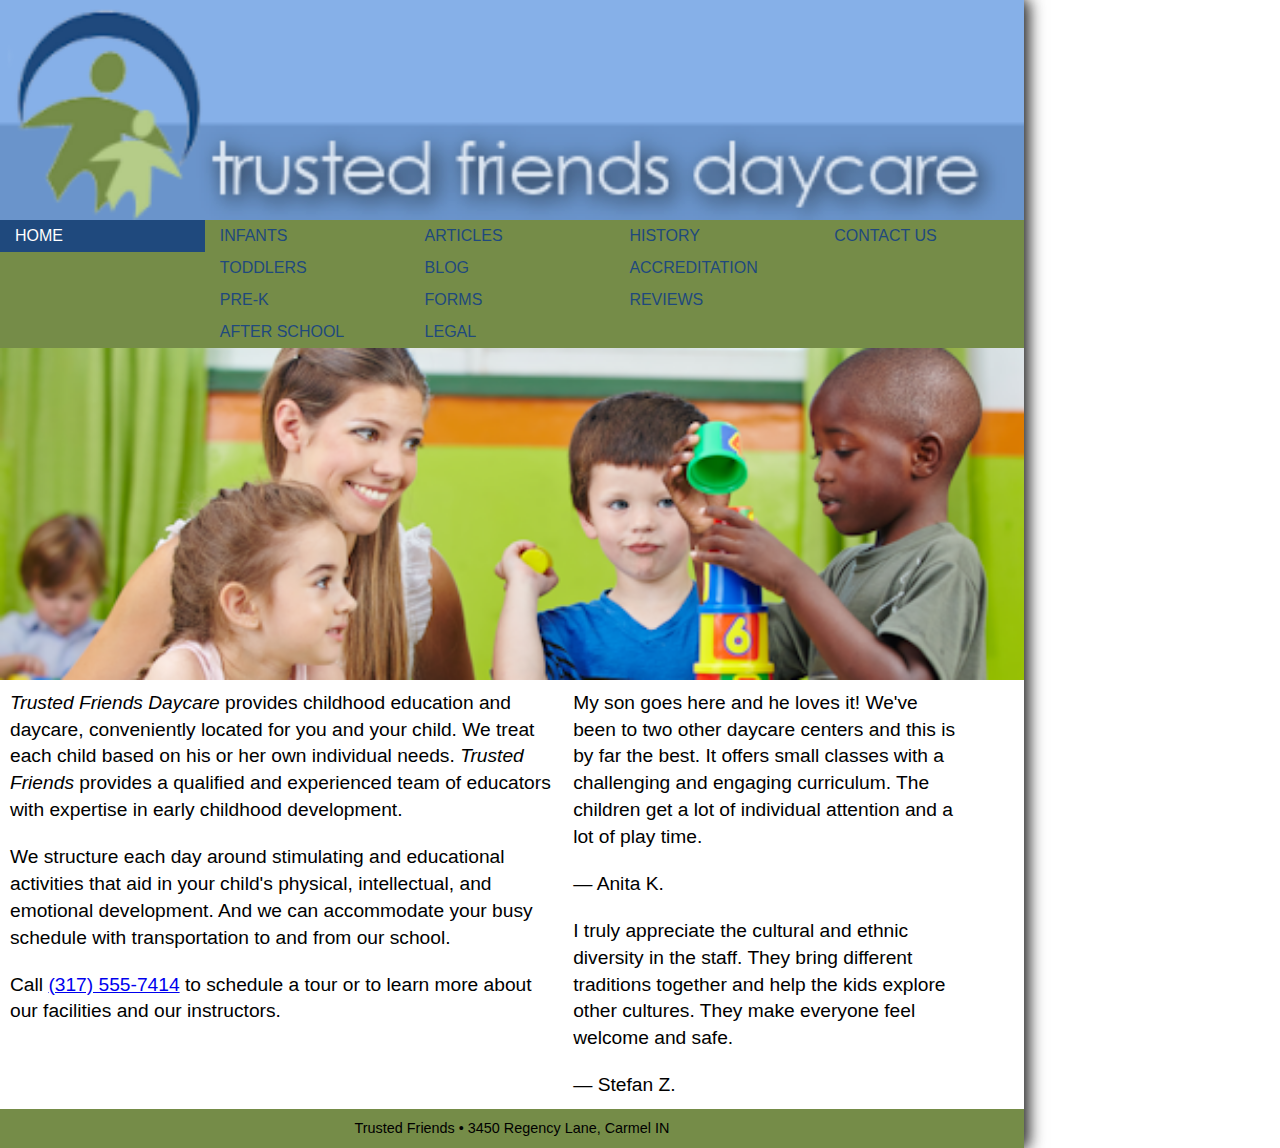
==== index.html @ 5ffabc2d "Update and rename tf_home.html to index.html" ====
<!DOCTYPE html>
<html>
<head>
   <!--
   New Perspectives on HTML5 and CSS3, 7th Edition
   Tutorial 5
   Tutorial Case
   
   Home Page of the Trusted Friends website
   Author: 
   Date:   
   
   Filename: tf_home.html
   -->
   
   <title>Trusted Friends Daycare</title>
   <meta charset="utf-8" />
   <link rel="stylesheet" href="tf_styles1.css">
   <link rel="stylesheet" href="tf_reset.css">
   <meta name="viewport" conten="width=device-width", initial-scale1="1" />
</head>

<body>
   <header>
      <img src="tf_logo.png" alt="Trusted Friends" />
      
      <nav class="horizontal">
         <ul class="mainmenu">
            <li><a href="tf_home.html">Home</a></li>
            <li><a href="#" class="submenuTitle">Classes &#9654;</a>
               <ul class="submenu">
                  <li><a href="#">Infants</a></li>
                  <li><a href="#">Toddlers</a></li>
                  <li><a href="tf_prek.html">Pre-K</a></li>
                  <li><a href="#">After School</a></li>
               </ul>
            </li>
            <li><a href="#" class="submenuTitle">Parents &#9654;</a>
               <ul class="submenu">
                  <li><a href="tf_articles.html">Articles</a></li>
                  <li><a href="#">Blog</a></li>
                  <li><a href="#">Forms</a></li>
                  <li><a href="#">Legal</a></li>                 
               </ul>
            </li>
            <li><a href="#" class="submenuTitle">About Us &#9654;</a>
               <ul class="submenu">
                  <li><a href="#">History</a></li>
                  <li><a href="#">Accreditation</a></li>
                  <li><a href="#">Reviews</a></li>
               </ul>
            </li>
            <li><a href="#">Contact Us</a> </li>
         </ul>
      </nav>
   </header>
   
   <section>
      <img src="tf_photo1.png" alt="" />
      <article>
         <p><cite>Trusted Friends Daycare</cite> provides childhood education 
            and daycare, conveniently located for you and your child. We treat each 
            child based on his or her own individual needs. <cite>Trusted Friends</cite> 
            provides a qualified and experienced team of educators with expertise in early 
            childhood development.
         </p>
         <p>We structure each day around stimulating and educational  activities that aid 
            in your child's physical, intellectual, and emotional development. And we can 
            accommodate your busy schedule with transportation to and from our school.
         </p>
         <p>Call <a href="tel:+13175557414">(317) 555-7414</a> to schedule a tour or to 
            learn more about our facilities and our instructors.
         </p>
      </article>
      
      <aside>
         <blockquote>
            <p>My son goes here and he loves it! We've been to two other daycare centers 
               and this is by far the best. It offers small classes with a challenging and 
               engaging curriculum. The children get a lot of individual attention and a 
               lot of play time.</p>
            <p>&mdash; Anita K.</p>
         </blockquote>
         <blockquote>
            <p>I truly appreciate the cultural and ethnic diversity in the staff.  They bring 
               different traditions together and help the kids explore other cultures. They make 
               everyone feel welcome and safe.</p>
            <p>&mdash; Stefan Z.</p>
         </blockquote>
      </aside>
   </section>
   
   <footer>
      Trusted Friends &#8226; 3450 Regency Lane, Carmel IN
   </footer>
</body>
</html>
---- tf_styles1.css ----
@charset "utf-8";

/*
   New Perspectives on HTML5 and CSS3, 7th Edition
   Tutorial 5
   Tutorial Case
   
   Author:   
   Date:     
   
   Filename: tf_styles1.css
   
   This file contains the layout styles used in the Trusted Friends
   home page.

*/

/* ===========
   Base Styles
   ===========
*/


/* HTML and Body Styles */

html {
   background: url(tf_back1.png) center center / cover no-repeat fixed;
   height: 100%;
   font-family: Verdana, Geneva, sans-serif;
   font-size: 12px;
}

body {
   background: rgb(134, 176, 232);   
   box-shadow: rgb(51, 51, 51) 5px 0px 15px,
               rgb(51, 51, 51) -5px 0px 15px;
   margin: 0px auto;
   min-height: 100%;
   min-width: 320px;
   max-width: 1024px;
   width: 100%;
}

/* Body Header Styles */

body header {
   background: rgb(134,176,232);   
}

body header img {
   display: block;
   width: 100%;
}

/* Horizonal Navigation Styles */

nav.horizontal {
   background-color: rgb(117, 140, 72);
   min-height: 2em;
}

nav.horizontal li {
   color: rgb(31, 73, 125);
   display: block;
   line-height: 2em;
   text-transform: uppercase;
}

nav.horizontal a {
   display: block;
   font-size: 1em;
}

nav.horizontal a:visited, nav.horizontal a:link {
   color: rgb(31, 73, 125);
}

nav.horizontal a:hover, nav.horizontal a:active {
   background-color: rgb(31, 73, 125);
   color: white;
}

/* Main Menu Styles */

ul.mainmenu {
   display: block;
}

ul.mainmenu > li {
   text-indent: 15px;
}

ul.mainmenu > li:first-of-type a {
   color: white;
   background-color: rgb(31, 73, 125);
}

/* Submenu Styles */

ul.submenu {
   width: 100%;
   background-color: rgb(181, 204, 136);
}


/* Section Styles */

section {
   background-color: rgb(207, 222, 172);
   clear: both;
}

section::after {
   content: "";
   display: table;
   clear: both;
}

section img {
   display: block;
   width: 100%;
}

section p {
   line-height: 1.4em;
   padding: 10px;
   font-size: 1.2em;
}

/* Aside Styles */

aside {
   display: block;
   background-color: rgb(181, 204, 136);
}

/* Footer Styles */

body > footer {
   background-color: rgb(117, 140, 72);
   font-size: 0.9em;
   text-align: center;
   padding: 10px 0px;
}

/* Pulldown Menu Styles */

ul.submenu {
   display:none;
}

a.submenuTitle:hover+ul.submenu, ul.submenu:hover {
   display:block;
}


/* New Styles Added Below */

@media only screen and  (max-width: 480px) {
   nav.horizontal a {
      font-size: 1.5em;
      line-height: 2.2em;
   }

   aside {
      display:none;
   }
}

@media only screen and  (min-width: 481px) {
   ul.mainmenu > li {
      float: left;
      position: relative;
      width: 20%;
   }

   ul.submenu {
      box-shadow: rgb(51,51,51) 5px 5px 15px;
      position: absolute;
      width: 200%;
   }
}

@media only screen and  (min-width: 769px) {
   ul.submenu {
      background: transparent;
      box-shadow: none;
      display: block;
      position: relative;
      width: 100%;
   }

   nav.horizontal::after {
      clear: both;
      content: "";
      display: table;
   }

   nav.horizontal a.submenuTitle {
      display: none;
   }

   article {
      float: left;
      margin-right: 5%;
      width: 55%;
   }

   aside {
      float: left;
      width: 40%;
   }
}
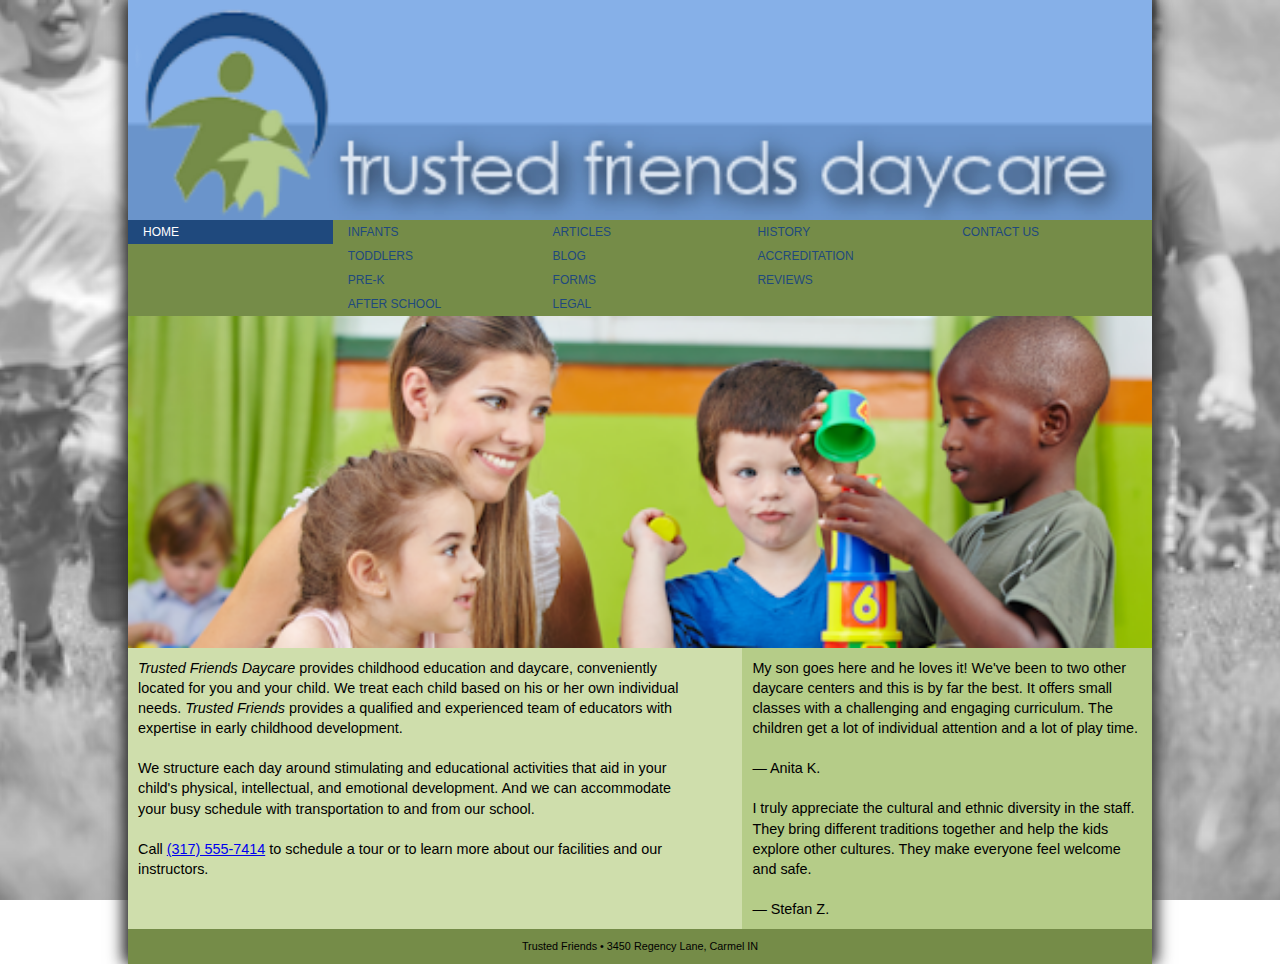
==== commit 76cd938f: "Add files via upload" ====
--- a/index.html
+++ b/index.html
@@ -15,9 +15,10 @@
    
    <title>Trusted Friends Daycare</title>
    <meta charset="utf-8" />
+   <link rel="stylesheet" href="tf_reset.css">
    <link rel="stylesheet" href="tf_styles1.css">
-   <link rel="stylesheet" href="tf_reset.css">
-   <meta name="viewport" conten="width=device-width", initial-scale1="1" />
+ 
+   <meta name="viewport" content="width=device-width, initial-scale=1"  />
 </head>
 
 <body>
--- a/tf_styles1.css
+++ b/tf_styles1.css
@@ -156,7 +156,7 @@
 
 /* New Styles Added Below */
 
-@media only screen and  (max-width: 480px) {
+@media only screen and (max-width: 480px) {
    nav.horizontal a {
       font-size: 1.5em;
       line-height: 2.2em;
@@ -167,7 +167,7 @@
    }
 }
 
-@media only screen and  (min-width: 481px) {
+@media only screen and (min-width: 481px) {
    ul.mainmenu > li {
       float: left;
       position: relative;
@@ -181,7 +181,7 @@
    }
 }
 
-@media only screen and  (min-width: 769px) {
+@media only screen and (min-width: 769px) {
    ul.submenu {
       background: transparent;
       box-shadow: none;
